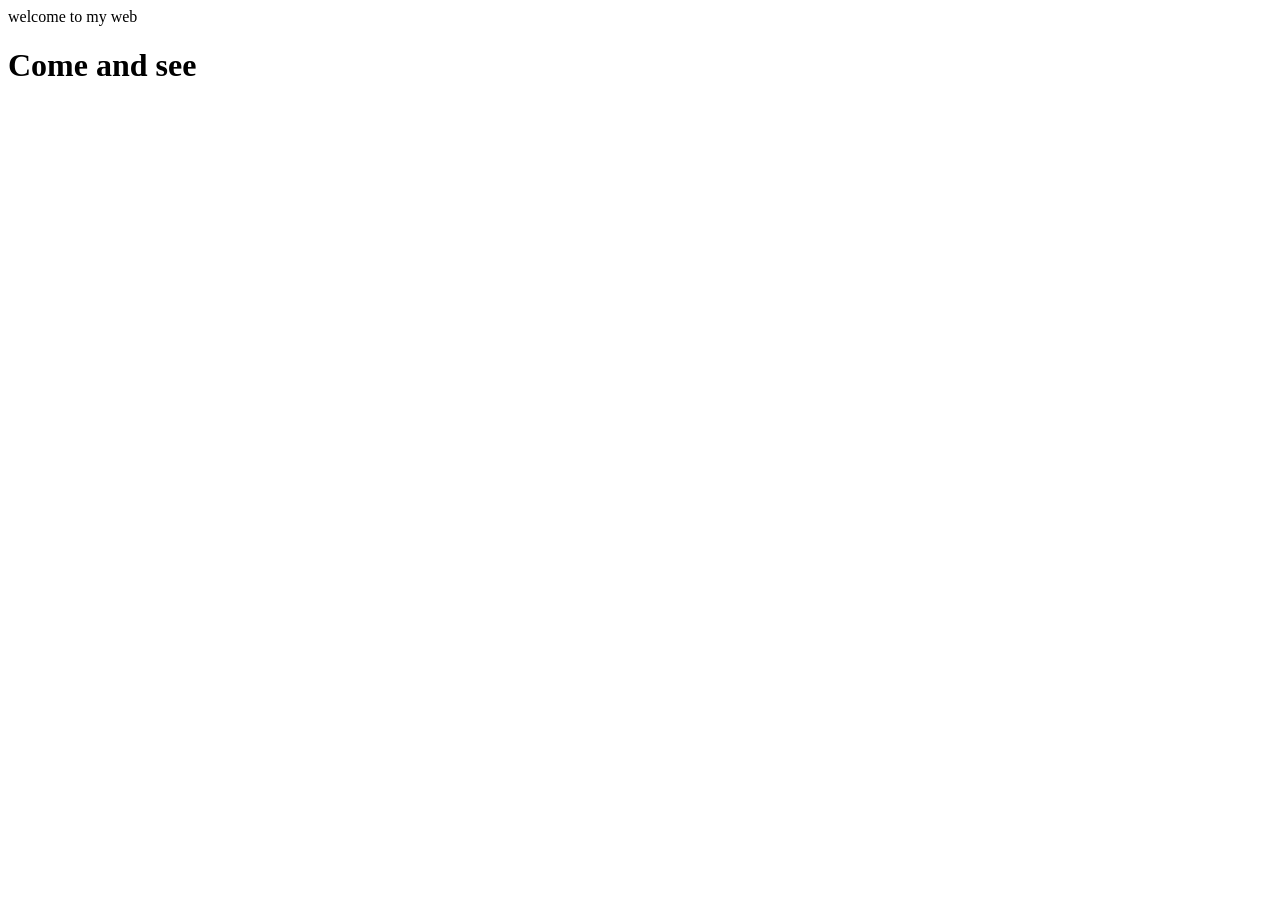
==== hello.html @ 6cc6702e "first commit" ====
<html>
    <head>
        <taitle> welcome to my web</taitle>
         <body>
            <h1> Come and see</h1>
         </body>
         <img src="https://images.stockcake.com/public/e/e/6/ee6071b7-ef42-45e4-ba8c-9fc44bbdfa22_large/coding-at-night-stockcake.jpg" alt="">
         

        
        
    </head>

</html>
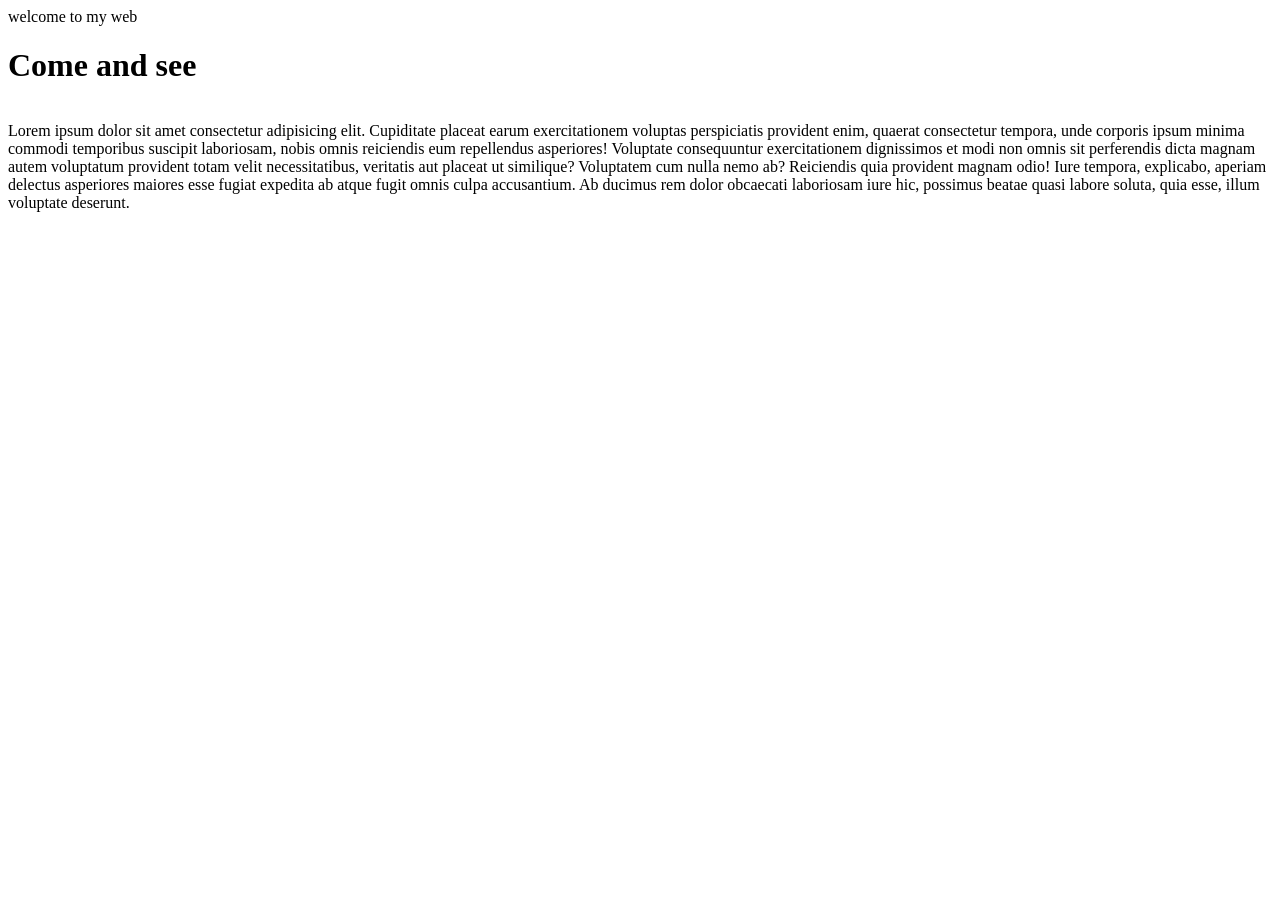
==== commit 46d12cd9: "hello" ====
--- a/hello.html
+++ b/hello.html
@@ -1,10 +1,12 @@
 <html>
     <head>
         <taitle> welcome to my web</taitle>
+        <link rel="stylesheet" href="style.css">
          <body>
             <h1> Come and see</h1>
          </body>
          <img src="https://images.stockcake.com/public/e/e/6/ee6071b7-ef42-45e4-ba8c-9fc44bbdfa22_large/coding-at-night-stockcake.jpg" alt="">
+         <p>Lorem ipsum dolor sit amet consectetur adipisicing elit. Cupiditate placeat earum exercitationem voluptas perspiciatis provident enim, quaerat consectetur tempora, unde corporis ipsum minima commodi temporibus suscipit laboriosam, nobis omnis reiciendis eum repellendus asperiores! Voluptate consequuntur exercitationem dignissimos et modi non omnis sit perferendis dicta magnam autem voluptatum provident totam velit necessitatibus, veritatis aut placeat ut similique? Voluptatem cum nulla nemo ab? Reiciendis quia provident magnam odio! Iure tempora, explicabo, aperiam delectus asperiores maiores esse fugiat expedita ab atque fugit omnis culpa accusantium. Ab ducimus rem dolor obcaecati laboriosam iure hic, possimus beatae quasi labore soluta, quia esse, illum voluptate deserunt.</p>
          
 
         
--- a/style.css
+++ b/style.css
@@ -0,0 +1 @@
+h1
